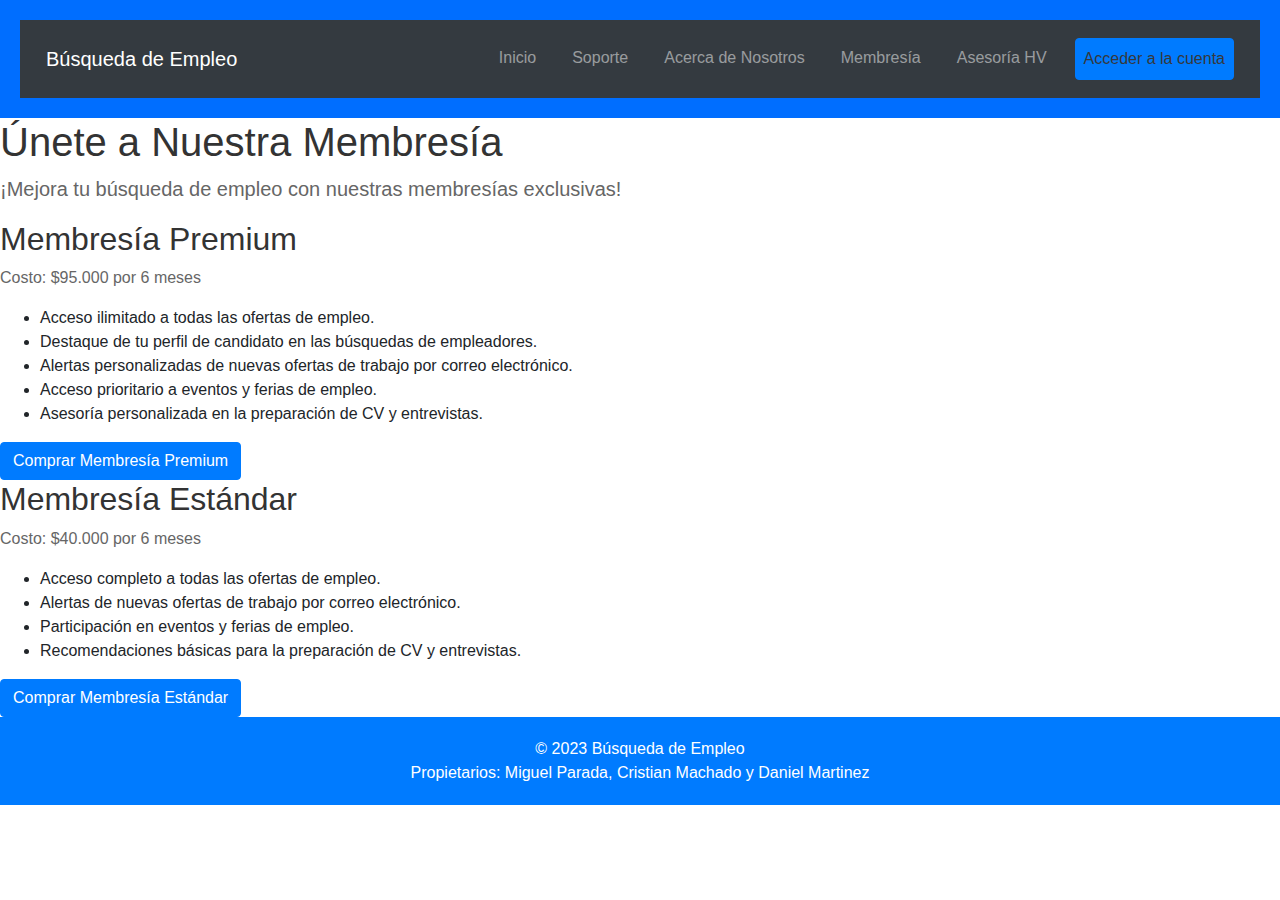
==== membresia.html @ 93e998d9 "v3" ====
<!DOCTYPE html>
<html lang="es">
<head>
    <meta charset="UTF-8">
    <meta name="viewport" content="width=device-width, initial-scale=1.0">
    <title>Membresía</title>
    <link rel="stylesheet" href="styles.css">
    <link rel="stylesheet" href="https://maxcdn.bootstrapcdn.com/bootstrap/4.5.2/css/bootstrap.min.css">
    <script src="https://ajax.googleapis.com/ajax/libs/jquery/3.5.1/jquery.min.js"></script>
    <script src="https://cdnjs.cloudflare.com/ajax/libs/popper.js/1.16.0/umd/popper.min.js"></script>
    <script src="https://maxcdn.bootstrapcdn.com/bootstrap/4.5.2/js/bootstrap.min.js"></script>
    <script src="control.js"></script>
</head>
<body>
    <header>
        <nav class="navbar navbar-expand-lg navbar-dark bg-dark">
            <a class="navbar-brand" href="index.html">Búsqueda de Empleo</a>
            <button class="navbar-toggler" type="button" data-toggle="collapse" data-target="#navbarNav" aria-controls="navbarNav" aria-expanded="false" aria-label="Toggle navigation">
                <span class="navbar-toggler-icon"></span>
            </button>
            <div class="collapse navbar-collapse" id="navbarNav">
                <ul class="navbar-nav ml-auto">
                    <li class="nav-item">
                        <a class="nav-link" href="index.html">Inicio</a>
                    </li>
                    <li class="nav-item">
                        <a class="nav-link" href="soporte.html">Soporte</a>
                    </li>
                    <li class="nav-item">
                        <a class="nav-link" href="nosotros.html">Acerca de Nosotros</a>
                    </li>
                    <li class="nav-item">
                        <a class="nav-link" href="membresia">Membresía</a>
                    </li>
                    <li class="nav-item">
                        <a class="nav-link" href="asesoria.html">Asesoría HV</a>
                    </li>
                    <li class="nav-item" id="account-button">
                        <a class="nav-link btn btn-primary" href="acceso.html" id="login-button">
                            <span style="color: rgb(54, 56, 58);">Acceder a la cuenta</span>
                        </a>
                    </li>
                </ul>
            </div>
        </nav>
    </header>
    <!-- Contenido de la página de membresía -->
    <h1>
        Únete a Nuestra Membresía
    </h1>
    <p style="font-size: 20px;">¡Mejora tu búsqueda de empleo con nuestras membresías exclusivas!</p>
    <!-- Beneficios de la membresía Premium -->
    <div class="membresia">
        <h2>Membresía Premium</h2>
        <p>Costo: $95.000 por 6 meses</p>
        <ul>
            <li>Acceso ilimitado a todas las ofertas de empleo.</li>
            <li>Destaque de tu perfil de candidato en las búsquedas de empleadores.</li>
            <li>Alertas personalizadas de nuevas ofertas de trabajo por correo electrónico.</li>
            <li>Acceso prioritario a eventos y ferias de empleo.</li>
            <li>Asesoría personalizada en la preparación de CV y entrevistas.</li>
        </ul>
        <a href="#" class="btn btn-primary">Comprar Membresía Premium</a>
    </div>
    <!-- Beneficios de la membresía Estándar -->
    <div class="membresia">
        <h2>Membresía Estándar</h2>
        <p>Costo: $40.000 por 6 meses</p>
        <ul>
            <li>Acceso completo a todas las ofertas de empleo.</li>
            <li>Alertas de nuevas ofertas de trabajo por correo electrónico.</li>
            <li>Participación en eventos y ferias de empleo.</li>
            <li>Recomendaciones básicas para la preparación de CV y entrevistas.</li>
        </ul>
        <a href="#" class="btn btn-primary">Comprar Membresía Estándar</a>
    </div>
    <footer>
        <div class="container">
            <div class="row">
                <div class="col-md-12">
                    <div class="footer-box">
                        &copy; 2023 Búsqueda de Empleo
                        <br>
                        <span class="owners">Propietarios: Miguel Parada, Cristian Machado y Daniel Martinez</span>
                    </div>
                </div>
            </div>
        </div>
    </footer>
</body>
</html>
---- styles.css ----
/* Estilos generales */
body {
    font-family: Arial, sans-serif;
    margin: 0;
    padding: 0;
}

header {
    background-color: #006eff;
    color: #fff;
    text-align: center;
    padding: 20px;
}

main {
    padding: 20px;
}

/* Estilos para el formulario de búsqueda */
.job-search {
    background-color: #f0f0f0;
    padding: 20px;
    border-radius: 5px;
}

.job-search input[type="text"],
.job-search select {
    width: 100%;
    padding: 10px;
    margin: 5px 0;
    border: 1px solid #ccc;
    border-radius: 3px;
}

/* Estilos para el listado de trabajos */
.job-listings {
    margin-top: 20px;
}

/* Estilos para el pie de página */
footer {
    background-color: #007bff; /* Cambiado a azul */
    color: #fff;
    text-align: center;
    padding: 10px;
}

.footer-box {
    padding: 10px;
    border-radius: 5px;
}

.footer-box p {
    color: #000; /* Color de texto negro */
    font-style: italic; /* Texto en cursiva */
}

/* Estilos para el botón "Acceder a la cuenta" */
#login-button {
    background-color: #007bff; /* Color de fondo azul */
    border-color: #007bff; /* Color del borde azul */
}

#login-button:hover {
    background-color: #0056b3; 
    border-color: #0056b3;
}

/* Estilos para el color de texto negro en el botón de acceder a la cuenta */
#login-button span {
    color: black;
}

/* Estilos para la alineación de la imagen */
.job-image {
    float: left;
    margin-left: 10px; /* Espacio entre el texto y la imagen */
}

:root {
    --primary-color: #0077b6;
    --secondary-color: #ff6b6b;
    --text-color: #333;
    --background-color: #f5f5f5;
}

body {
    font-family: Arial, sans-serif;
    margin: 0;
    padding: 0;
}

nav {
    background-color: #e5ff00;
    color: #fff;
    padding: 10px;
}

nav a {
    color: #fff;
    text-decoration: none;
    margin: 10px;
}

main {
    padding: 20px;
}

/* Artículo */
article {
    background-color: #fff;
    padding: 20px;
    margin-bottom: 20px;
    border: 1px solid #ccc;
    border-radius: 5px;
    box-shadow: 0px 0px 10px rgba(0, 0, 0, 0.1);
}

/* Títulos y texto */
h1, h2 {
    color: var(--text-color);
}

p {
    color: #666;
}

/* Botón */
.button {
    background-color: var(--secondary-color);
    color: #fff;
    padding: 10px 20px;
    text-decoration: none;
    border-radius: 5px;
    transition: background-color 0.3s;
    cursor: pointer;
}

.button:hover {
    background-color: #e94545;
}

/* Formulario */
form label {
    display: block;
    margin-top: 10px;
    font-weight: bold;
}

form input[type="text"],
form input[type="email"],
form textarea {
    width: 100%;
    padding: 10px;
    margin-top: 5px;
    border: 1px solid #ccc;
    border-radius: 5px;
}

form input[type="submit"] {
    background-color: var(--primary-color);
    color: #fff;
    padding: 10px 20px;
    border: none;
    border-radius: 5px;
    cursor: pointer;
}

form input[type="submit"]:hover {
    background-color: #005a8d;
}

/* Estilos para el pie de página */
footer {
    background-color: #007bff; /* Cambiado a azul */
    color: #fff;
    text-align: center;
    padding: 10px;
}

.footer-box {
    padding: 10px;
    border-radius: 5px;
}

.footer-box p {
    color: #000; /* Color de texto negro */
    font-style: italic; /* Texto en cursiva */
}

/* Imagen */
.img {
    max-width: 20%;
    height: auto;
}

/* Clase 'requst' */
.requst {
    padding-right: 15px;
    padding-left: 15px;
}

.search-bar {
    display: flex;
    align-items: center;
    justify-content: flex-end;
}

.search-icon {
    display: none;
}

.search-icon i {
    font-size: 18px;
    color: gray;
}
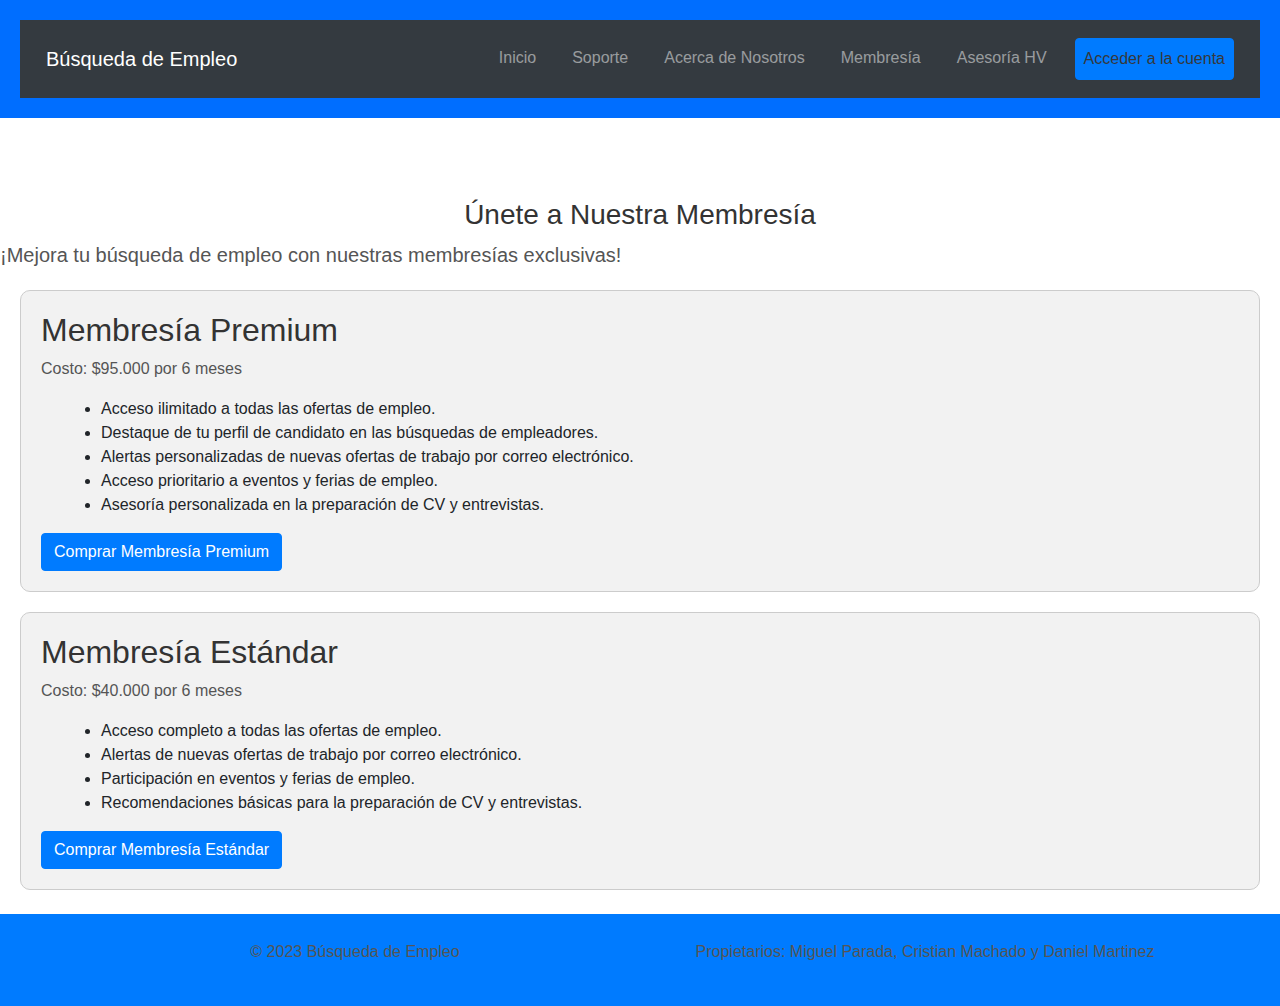
==== commit 48c8136d: "v4" ====
--- a/membresia.html
+++ b/membresia.html
@@ -10,6 +10,36 @@
     <script src="https://cdnjs.cloudflare.com/ajax/libs/popper.js/1.16.0/umd/popper.min.js"></script>
     <script src="https://maxcdn.bootstrapcdn.com/bootstrap/4.5.2/js/bootstrap.min.js"></script>
     <script src="control.js"></script>
+
+    <style>
+        body {
+            background-image: url('fondo.jpg'); /* Agrega la ruta de tu imagen de fondo */
+            background-size: cover;
+        }
+        .membresia {
+            background-color: #f2f2f2;
+            border: 1px solid #ccc;
+            margin: 20px;
+            padding: 20px;
+            border-radius: 10px;
+        }
+        h1 {
+            margin-top: 80px; /* Aumenta el espacio entre el título y la parte superior */
+            text-align: center;
+            color: #333;
+            font-size: 28px; /* Aumenta el tamaño de la fuente */
+        }
+        h2 {
+            color: #333;
+        }
+        p {
+            color: #555;
+        }
+        ul {
+            list-style: disc;
+            margin-left: 20px;
+        }
+    </style>
 </head>
 <body>
     <header>
@@ -74,15 +104,14 @@
         </ul>
         <a href="#" class="btn btn-primary">Comprar Membresía Estándar</a>
     </div>
-    <footer>
-        <div class="container">
+    <footer class="bg-primary text-white mt-4">
+        <div class="container py-3">
             <div class="row">
-                <div class="col-md-12">
-                    <div class="footer-box">
-                        &copy; 2023 Búsqueda de Empleo
-                        <br>
-                        <span class="owners">Propietarios: Miguel Parada, Cristian Machado y Daniel Martinez</span>
-                    </div>
+                <div class="col-md-6">
+                    <p>© 2023 Búsqueda de Empleo</p>
+                </div>
+                <div class="col-md-6">
+                    <p>Propietarios: Miguel Parada, Cristian Machado y Daniel Martinez</p>
                 </div>
             </div>
         </div>
